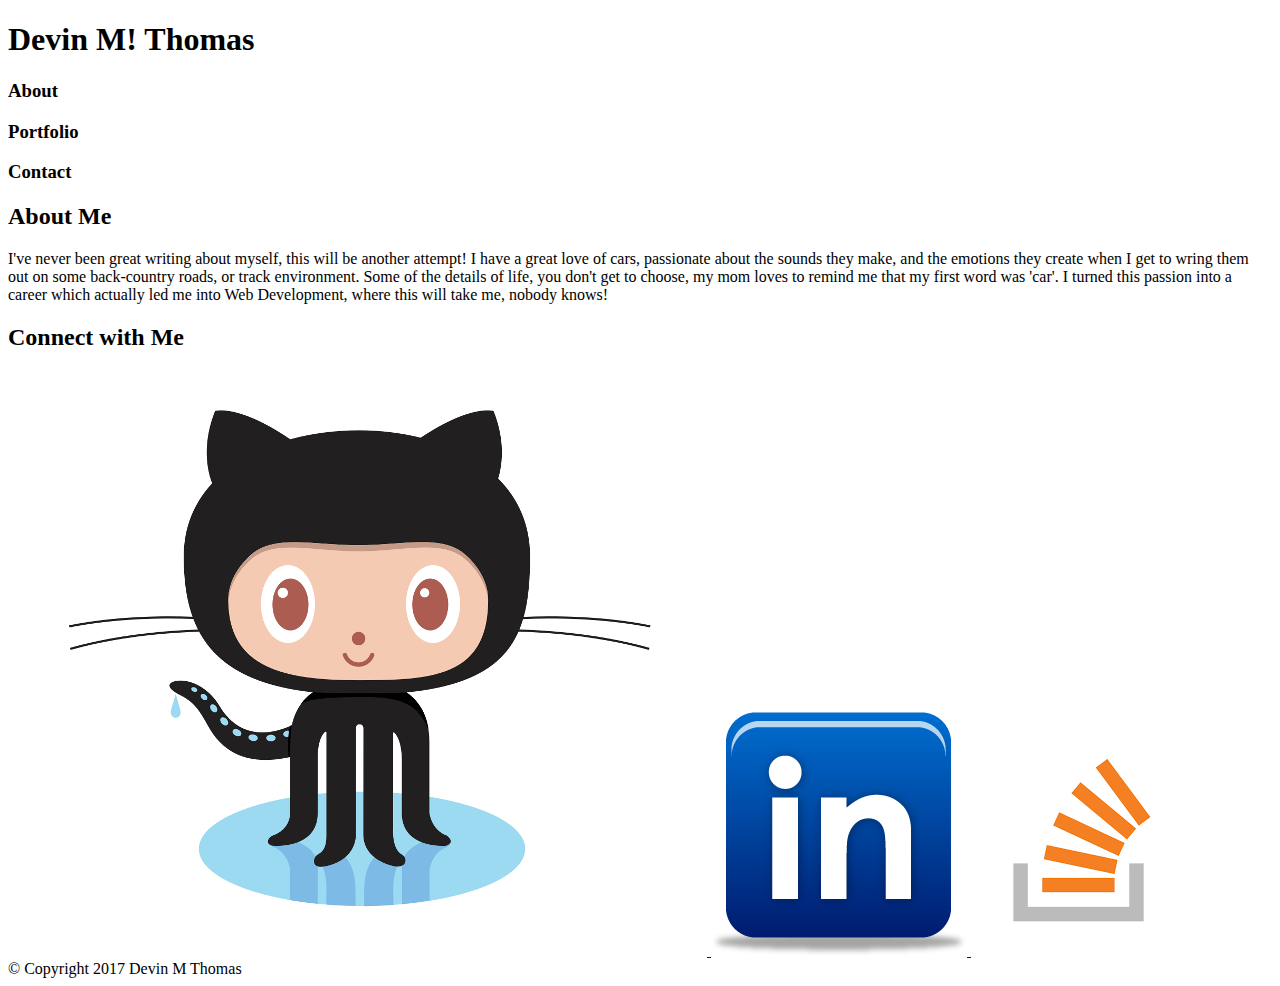
==== index.html @ 346317ec "Initial html commit contact.html content added index.html content added portfolio.html content added" ====
<!DOCTYPE html>
    <head>
        <title>About DMT</title>
        <link rel="text/css" type="stylesheet" href="./assets/css/reset.css">
        <link rel="text/css" type="stylesheet" href="./assets/css/style.css">
        <link rel="icon" type="image/x-icon" 
        href="./assets/images/bolt.png">
    </head>

    <body>
        <header>
            <h1>Devin M! Thomas</h1>
            <h3>About</h3>
            <h3>Portfolio</h3>
            <h3>Contact</h3>
        </header>

        <div class="aboutme">
            <h2>About Me</h2>
            <p>I've never been great writing about 
                myself, this will be another attempt!
                I have a great love of cars, passionate
                about the sounds they make, and the
                emotions they create when I get to wring
                them out on some back-country roads, or 
                track environment. Some of the details 
                of life, you don't get to choose, my mom
                 loves to remind me that my first word 
                 was 'car'. I turned this passion into 
                 a career which actually led me into 
                 Web Development, where this will take 
                 me, nobody knows!
            </p>
        </div>

        <div class="contact">
            <h2>Connect with Me</h2>
            <a href="https://github.com/e30devo" target="_blank">
                <img class="connect" src="./assets/images/github-octocat.png">
            </a>
            <a href="https://www.linkedin.com/in/devin-thomas-912a375a
            " target="_blank">
                <img  class="connect" src="./assets/images/linkedin.png">
            </a>
            <a href="https://stackoverflow.com/users/8754916/dmt?tab=profile
            " target="_blank">
                <img  class="connect" src="./assets/images/stackoverflow.png">
            </a>
        </div>

        <footer>© Copyright 2017 Devin M Thomas</footer>

    </body>


</html>
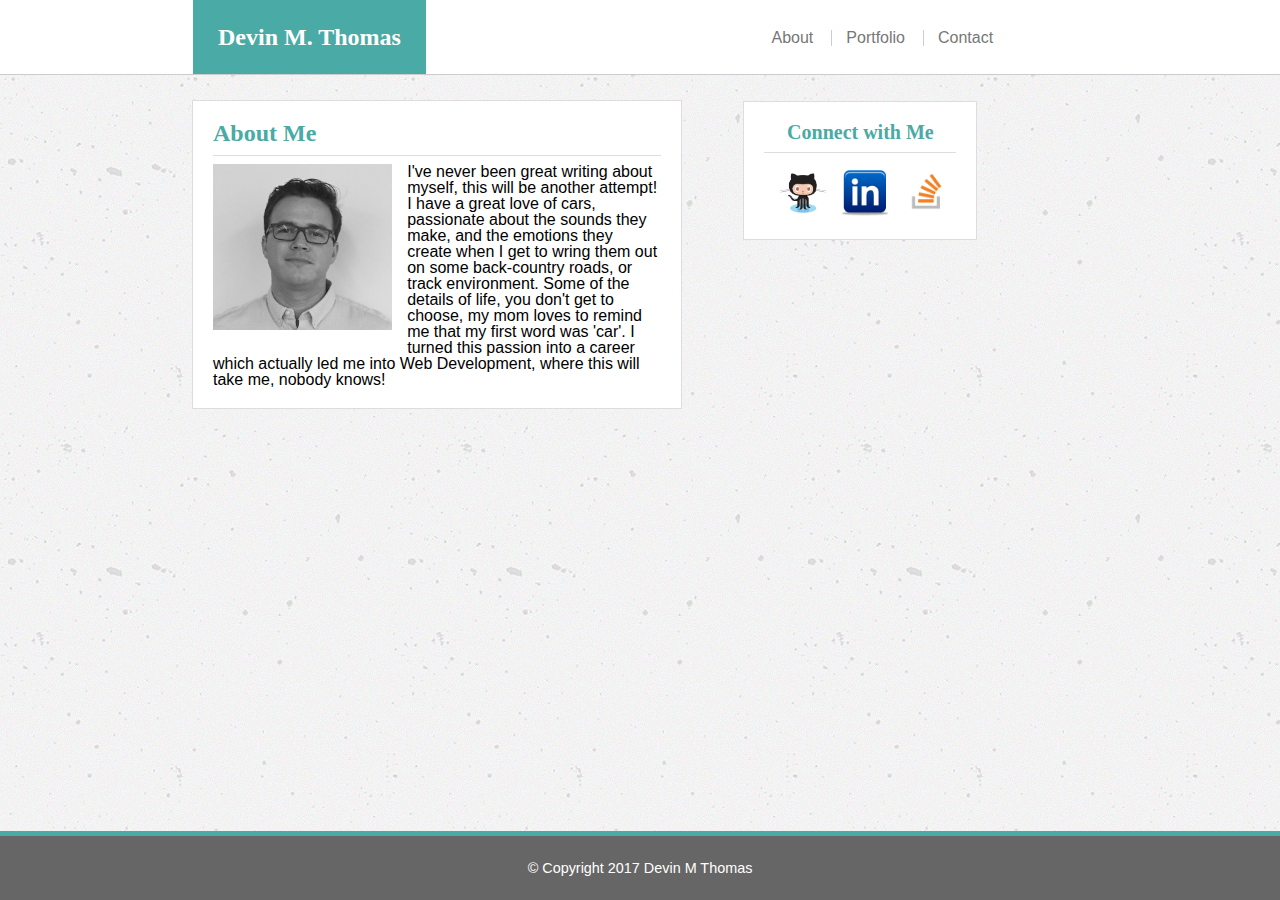
==== commit 342a7d27: "style.css major update dump a few modifications to add class' to html file to better articulate posi" ====
--- a/index.html
+++ b/index.html
@@ -1,22 +1,25 @@
 <!DOCTYPE html>
     <head>
         <title>About DMT</title>
-        <link rel="text/css" type="stylesheet" href="./assets/css/reset.css">
-        <link rel="text/css" type="stylesheet" href="./assets/css/style.css">
         <link rel="icon" type="image/x-icon" 
-        href="./assets/images/bolt.png">
+            href="./assets/images/bolt.png">
+        <link rel="stylesheet" type="text/css" 
+            href="assets/css/reset.css">
+        <link rel="stylesheet" type="text/css" 
+            href="assets/css/style.css">
     </head>
 
     <body>
         <header>
-            <h1>Devin M! Thomas</h1>
-            <h3>About</h3>
-            <h3>Portfolio</h3>
-            <h3>Contact</h3>
+            <h1 class="name">Devin M. Thomas</h1>
+            <a class="nav">About</a>
+            <a class="nav" href="./portfolio.html">Portfolio</a>
+            <a class="nav1" href="./contact.html">Contact</a>
         </header>
 
         <div class="aboutme">
             <h2>About Me</h2>
+            <img class="self" src="./assets/images/DMT.png">
             <p>I've never been great writing about 
                 myself, this will be another attempt!
                 I have a great love of cars, passionate
@@ -33,19 +36,22 @@
             </p>
         </div>
 
-        <div class="contact">
-            <h2>Connect with Me</h2>
-            <a href="https://github.com/e30devo" target="_blank">
-                <img class="connect" src="./assets/images/github-octocat.png">
-            </a>
-            <a href="https://www.linkedin.com/in/devin-thomas-912a375a
-            " target="_blank">
-                <img  class="connect" src="./assets/images/linkedin.png">
-            </a>
-            <a href="https://stackoverflow.com/users/8754916/dmt?tab=profile
-            " target="_blank">
-                <img  class="connect" src="./assets/images/stackoverflow.png">
-            </a>
+        <div class="connect">
+                <h3>Connect with Me</h3>
+                <a href="https://github.com/e30devo" 
+                target="_blank" alt="GithubLogo">
+                <img class="connectimg1" src="./assets/images/github-octocat.png">
+                </a>
+    
+                <a href="https://www.linkedin.com/in/devin-thomas-912a375a" 
+                target="_blank" alt="LinkedinLogo">
+                <img  class="connectimg" src="./assets/images/linkedin.png">
+                </a>
+    
+                <a href="https://stackoverflow.com/users/8754916/dmt?tab=profile" 
+                target="_blank" alt="StackOverflowLogo">
+                <img  class="connectimg" src="./assets/images/stackoverflow.png">
+                </a>
         </div>
 
         <footer>© Copyright 2017 Devin M Thomas</footer>
--- a/assets/css/style.css
+++ b/assets/css/style.css
@@ -0,0 +1,197 @@
+
+
+header {
+    position:fixed;
+    height: auto;
+    width: 100%;
+    z-index: 1;
+    background-color: #ffffff;
+    font-family: "Georgia";
+    border-bottom-style: solid;
+    border-bottom-width: 1px;
+    border-color: #cccccc;
+}
+
+.name {
+    background-color: #4aaaa5;
+    font-size: 150%;
+    font-family: "Georgia";
+    font-weight: bold;
+    color: #ffffff;
+    border-left-style: solid;
+    border-left-width: 1px;
+    border-color: #ffffff;
+    float: left;
+    margin: 0% 15% 0% 15%;
+    padding: 25px 25px 25px 25px;
+}
+
+.nav {
+    font-size: 100%;
+    font-family: "Arial";
+    color: #777777;
+    position: relative;
+    left: 12%;
+    margin:30px 10px 0px 0px;
+    display: inline-block;
+    border-right-style: solid;
+    border-right-width: 1px;
+    border-color: #cccccc;
+    padding-right:18px;
+    
+}
+
+.nav1 {
+    font-size: 100%;
+    font-family: "Arial";
+    color: #777777;
+    position: relative;
+    left: 12%;
+    margin:30px 30px 0px 0px;
+    display: inline-block;
+}
+
+a {
+    text-decoration: none;
+}
+
+h2{
+    font-size: 150%;
+    font-family: "Georgia";
+    font-weight: bold;
+    color: #4aaaa5;
+    background-color: #ffffff;
+    border-bottom-width: 1px;
+    border-bottom-style: solid;
+    border-color: #dddddd;
+    padding: 0px 0px 10px 0px;
+}
+
+h3 {
+    font-size: 125%;
+    font-family: "Georgia";
+    font-weight: bold;
+    color: #4aaaa5;
+    background-color: #ffffff;
+    border-bottom-width: 1px;
+    border-bottom-style: solid;
+    border-color: #dddddd;
+    padding: 0px 0px 10px 0px;
+}
+
+p {
+    margin-top: 8px;
+}
+
+.aboutme {
+    font-size: 100%;
+    font-family: "arial";
+    background-color: #ffffff;
+    height: auto;
+    width: 35%;
+    position: relative;
+    top: 100px;
+    left: 15%;
+    border-style: solid;
+    border-width: 1px;
+    border-color: #dddddd;
+    padding: 20px 20px 20px 20px;
+}
+
+.formbox {
+    background-color: white;
+    height: auto;
+    width: 35%;
+    border-style: solid;
+    border-width: 1px;
+    border-color: #dddddd;
+    padding: 20px 20px 20px 20px;
+    position: relative;
+    top: 100px;
+    left: 15%;
+}
+
+form {
+    font-family: "Arial";
+    color: #777777;
+    margin: 15px 0px 0px 0px;
+    
+}
+
+.message {
+    height: 200px;
+}
+
+textarea {
+    margin: 3px 0px 10px 0px;
+    width: 99%; 
+}
+
+
+button {
+    font-family: "Arial";
+    font-size: 90%;
+    color: #ffffff;
+    margin: 15px 0px 0px 0px;
+    background-color: #4aaaa5;
+    border: none;
+    height: 35px;
+    width: 20%;
+}
+
+.connect {
+    background-color: #ffffff;
+    height: auto;
+    width: 15%;
+    border-style: solid;
+    border-width: 1px;
+    border-color: #dddddd;
+    padding: 20px 20px 20px 20px;
+    margin: 1px;
+    position: absolute;
+    top: 100px;
+    left: 58%;
+    text-align: center;
+}
+
+.self {
+    height:auto;
+    width: 40%;
+    float:left;
+    margin: 8px 15px 15px 0px;
+}
+
+.connectimg {
+    height: 15%;
+    width: 25%;
+    margin: 15px 0px 0px 10px;
+
+}
+
+.connectimg1 {
+    height: 15%;
+    width: 25%;
+    margin: 15px 0px 3px 10px;
+
+}
+
+body {
+    background-image: url("../images/concrete.png")
+}
+
+footer {
+    position:fixed;
+    bottom: 0px;
+    height: auto;
+    width: 100%;
+    z-index: 1;
+    background-color: #666666;
+    font-family: "arial";
+    font-size: 90%;
+    color: #ffffff;
+    padding: 25px 0px 25px 0px;
+    text-align:center;
+    border-top-style: solid;
+    border-top-width: 5px;
+    border-color: #4aaaa5;
+}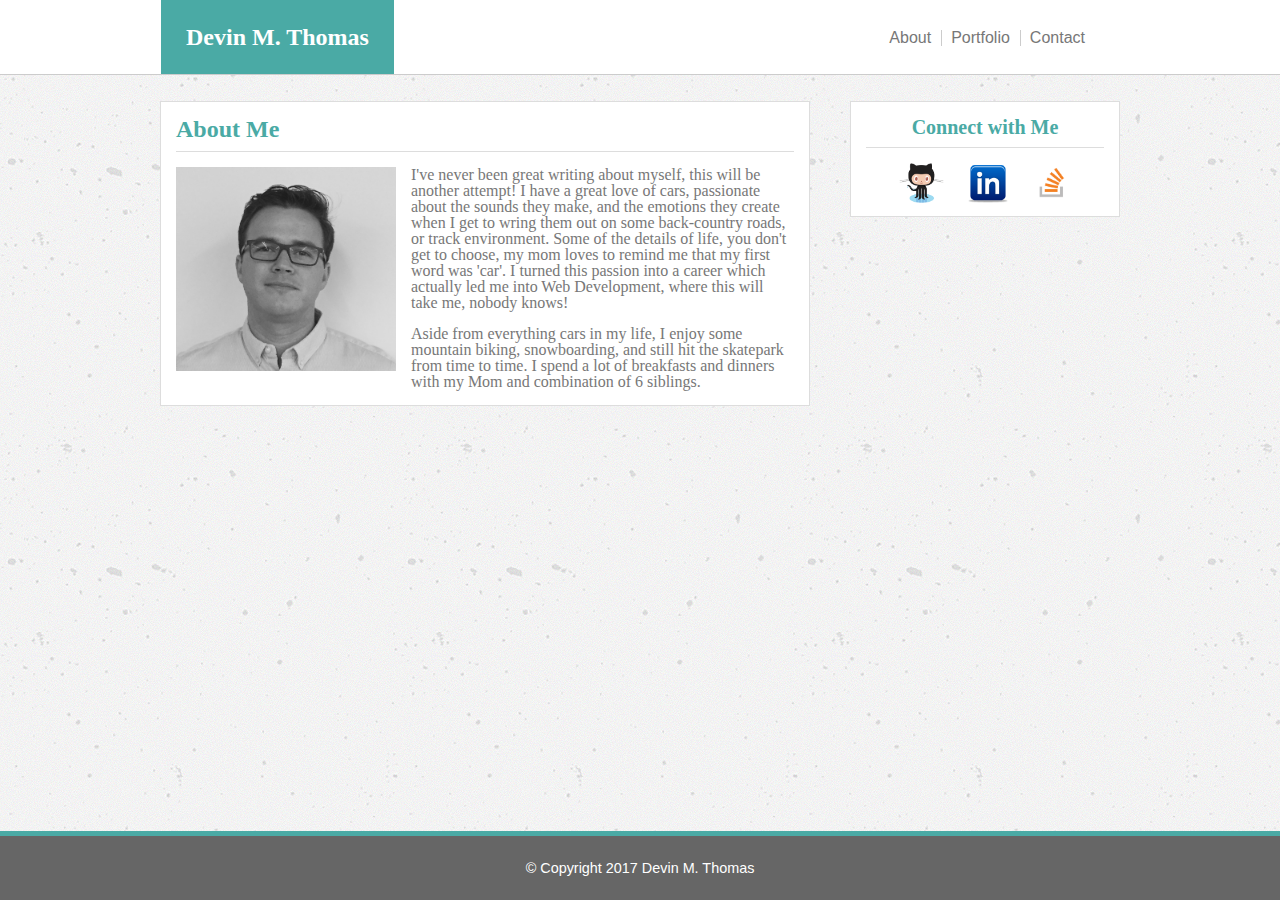
==== commit f4d8c877: "Complete Restructure Restructured .html files to better class organization deprecated style.css, add" ====
--- a/index.html
+++ b/index.html
@@ -6,56 +6,76 @@
         <link rel="stylesheet" type="text/css" 
             href="assets/css/reset.css">
         <link rel="stylesheet" type="text/css" 
-            href="assets/css/style.css">
+            href="assets/css/style1.css">
     </head>
 
     <body>
         <header>
-            <h1 class="name">Devin M. Thomas</h1>
-            <a class="nav">About</a>
-            <a class="nav" href="./portfolio.html">Portfolio</a>
-            <a class="nav1" href="./contact.html">Contact</a>
-        </header>
+                <div class="header">
+                    <h1 class="name">Devin M. Thomas</h1>
+                    <a class="nav1" href="contact.html">Contact</a>
+                    <a class="nav" href="./portfolio.html">Portfolio</a>
+                    <a class="nav">About</a>
+                </div>
+                </header>
+        <div class="content-container">
+            <div class="sub-container">
+                <h2>About Me</h2>
+                <div>
+                    <img class="self" src="./assets/images/DMT.png">
+                </div>
+                <div>
+                    <p>
+                        I've never been great writing about 
+                        myself, this will be another attempt!
+                        I have a great love of cars, passionate
+                        about the sounds they make, and the
+                        emotions they create when I get to wring
+                        them out on some back-country roads, or 
+                        track environment. Some of the details 
+                        of life, you don't get to choose, my mom
+                        loves to remind me that my first word 
+                        was 'car'. I turned this passion into 
+                        a career which actually led me into 
+                        Web Development, where this will take 
+                        me, nobody knows!
+                    </p>
+                    <p>
+                        Aside from everything cars in my life,
+                        I enjoy some mountain biking, snowboarding,
+                        and still hit the skatepark from time to
+                        time. I spend a lot of breakfasts and 
+                        dinners with my Mom and combination of 6
+                        siblings.
+                    </p>
+                </div>
+                <div style="clear: both;"></div>                
+            </div>
+            
 
-        <div class="aboutme">
-            <h2>About Me</h2>
-            <img class="self" src="./assets/images/DMT.png">
-            <p>I've never been great writing about 
-                myself, this will be another attempt!
-                I have a great love of cars, passionate
-                about the sounds they make, and the
-                emotions they create when I get to wring
-                them out on some back-country roads, or 
-                track environment. Some of the details 
-                of life, you don't get to choose, my mom
-                 loves to remind me that my first word 
-                 was 'car'. I turned this passion into 
-                 a career which actually led me into 
-                 Web Development, where this will take 
-                 me, nobody knows!
-            </p>
-        </div>
-
-        <div class="connect">
+            <div class="connect">
                 <h3>Connect with Me</h3>
                 <a href="https://github.com/e30devo" 
-                target="_blank" alt="GithubLogo">
-                <img class="connectimg1" src="./assets/images/github-octocat.png">
-                </a>
-    
+                    target="_blank" alt="GithubLogo">
+                    <img class="connectimg1" 
+                    src="./assets/images/github-octocat.png">
+                    </a>
+        
                 <a href="https://www.linkedin.com/in/devin-thomas-912a375a" 
-                target="_blank" alt="LinkedinLogo">
-                <img  class="connectimg" src="./assets/images/linkedin.png">
-                </a>
-    
+                    target="_blank" alt="LinkedinLogo">
+                    <img  class="connectimg" 
+                    src="./assets/images/linkedin.png">
+                    </a>
+        
                 <a href="https://stackoverflow.com/users/8754916/dmt?tab=profile" 
-                target="_blank" alt="StackOverflowLogo">
-                <img  class="connectimg" src="./assets/images/stackoverflow.png">
-                </a>
+                    target="_blank" alt="StackOverflowLogo">
+                    <img  class="connectimg" 
+                    src="./assets/images/stackoverflow.png">
+                    </a>
+            </div>
         </div>
-
-        <footer>© Copyright 2017 Devin M Thomas</footer>
-
+        <footer>© Copyright 2017 Devin M. Thomas
+        </footer>
     </body>
 
 
--- a/assets/css/style1.css
+++ b/assets/css/style1.css
@@ -0,0 +1,228 @@
+
+
+header {
+    position: fixed;
+    height: auto;
+    width: 100%;
+    z-index: 1;
+    background-color: #ffffff;
+    font-family: "Georgia";
+    border-bottom-style: solid;
+    border-bottom-width: 1px;
+    border-color: #cccccc;
+}
+
+.header {
+    width: 960px;
+    margin: 0 auto;
+}
+
+.name {
+    background-color: #4aaaa5;
+    font-size: 150%;
+    font-family: "Georgia";
+    font-weight: bold;
+    color: #ffffff;
+    border-left-style: solid;
+    border-left-width: 1px;
+    border-color: #ffffff;
+    float: left;
+    padding: 25px;
+}
+
+.nav {
+    font-size: 100%;
+    font-family: "Arial";
+    color: #777777;
+    float: right;
+    margin:30px 9px 0px 0px;
+    border-right-style: solid;
+    border-right-width: 1px;
+    border-color: #cccccc;
+    padding-right:10px;
+    
+}
+
+.nav1 {
+    font-size: 100%;
+    font-family: "Arial";
+    color: #777777;
+    float: right;
+    margin: 30px 35px 0px 0px;    
+}
+
+a {
+    text-decoration: none;
+}
+
+h2{
+    font-size: 150%;
+    font-family: "Georgia";
+    font-weight: bold;
+    color: #4aaaa5;
+    background-color: #ffffff;
+    border-bottom-width: 1px;
+    border-bottom-style: solid;
+    border-color: #dddddd;
+    padding: 0px 0px 10px 0px;
+    margin: 15px;
+}
+
+h3 {
+    font-size: 125%;
+    font-family: "Georgia";
+    font-weight: bold;
+    color: #4aaaa5;
+    background-color: #ffffff;
+    border-bottom-width: 1px;
+    border-bottom-style: solid;
+    border-color: #dddddd;
+    padding: 0px 0px 10px 0px;
+    margin: 15px 15px 5px 15px;
+}
+
+h4 {
+    font-family: "Georgia";
+    color: #ffffff;
+    background-color: #4aaaa5;
+    padding: 15px;
+    text-align: center;
+}
+
+p {
+    margin: 8px 15px 15px 0px;
+    color: #777777;
+}
+
+.self {
+    height: auto;
+    width: 220px;
+    float: left;
+    margin: 0px 15px 15px 15px;
+}
+
+.sub-container {
+    height: auto;
+    width: 648px;
+    border-style: solid;
+    border-width: 1px;
+    border-color: #dddddd;
+    background-color: #ffffff;
+}
+
+.content-container{
+    width: 960px;
+    margin: 0 auto;
+    position: relative;
+    top: 101px;
+    margin-bottom: 85px;
+}
+
+
+.pimgs {
+    text-align: center;
+}
+
+.phc {
+    display: inline-block;
+    height: 200px;
+    width: 240px;
+    margin: 15px;
+    border-style: solid;
+    border-width: 1px;
+    border-color: #cccccc;
+}
+
+.ph {
+    position: relative;
+    top: -60px;
+
+}
+
+.phimg {
+    width: 100%;
+    height: 100%;   
+}
+
+form {
+    font-family: "Arial";
+    color: #777777;
+    margin: 15px 0px 0px 0px;
+    
+}
+
+.formarea {
+    margin: 15px;
+}
+
+.message {
+    height: 200px;
+}
+
+textarea {
+    margin: 3px 0px 10px 0px;
+    width: 99%; 
+}
+
+
+button {
+    font-family: "Arial";
+    font-size: 90%;
+    color: #ffffff;
+    margin: 15px 0px 0px 0px;
+    background-color: #4aaaa5;
+    border: none;
+    height: 35px;
+    width: 20%;
+}
+
+.connect {
+    background-color: #ffffff;
+    height: auto;
+    width: 268px;
+    border-style: solid;
+    border-width: 1px;
+    border-color: #dddddd;
+    margin: 1px;
+    text-align: center;
+    position: absolute;
+    top: -1px;
+    right: -1px;
+}
+
+
+
+.connectimg {
+    height: 40px;
+    width: 40px;
+    padding: 10px;
+
+}
+
+.connectimg1 {
+    height: 40px;
+    width: 45px;
+    padding: 10px;
+
+}
+
+body {
+    background-image: url("../images/concrete.png")
+}
+
+footer {
+    position: fixed;
+    bottom: 0px;
+    height: auto;
+    width: 100%;
+    z-index: 1;
+    background-color: #666666;
+    font-family: "arial";
+    font-size: 90%;
+    color: #ffffff;
+    padding: 25px 0px 25px 0px;
+    text-align: center;
+    border-top-style: solid;
+    border-top-width: 5px;
+    border-color: #4aaaa5;
+}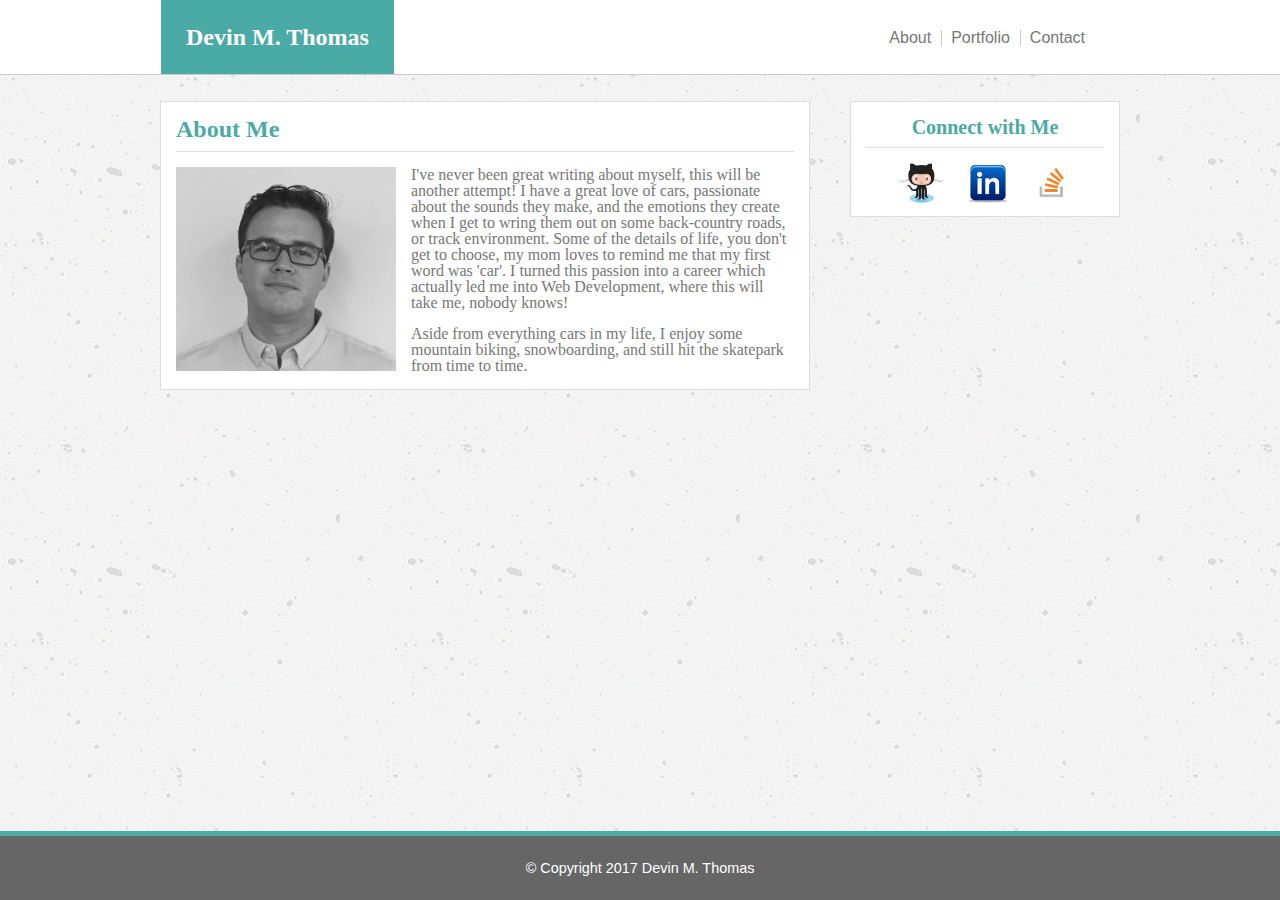
==== commit 53dee030: "small adjusments to index.html" ====
--- a/index.html
+++ b/index.html
@@ -44,9 +44,7 @@
                         Aside from everything cars in my life,
                         I enjoy some mountain biking, snowboarding,
                         and still hit the skatepark from time to
-                        time. I spend a lot of breakfasts and 
-                        dinners with my Mom and combination of 6
-                        siblings.
+                        time.
                     </p>
                 </div>
                 <div style="clear: both;"></div>                
--- a/assets/css/style1.css
+++ b/assets/css/style1.css
@@ -1,5 +1,3 @@
-
-
 header {
     position: fixed;
     height: auto;
@@ -117,7 +115,6 @@
     top: 101px;
     margin-bottom: 85px;
 }
-
 
 .pimgs {
     text-align: center;
@@ -164,7 +161,6 @@
     width: 99%; 
 }
 
-
 button {
     font-family: "Arial";
     font-size: 90%;
@@ -190,8 +186,6 @@
     right: -1px;
 }
 
-
-
 .connectimg {
     height: 40px;
     width: 40px;
